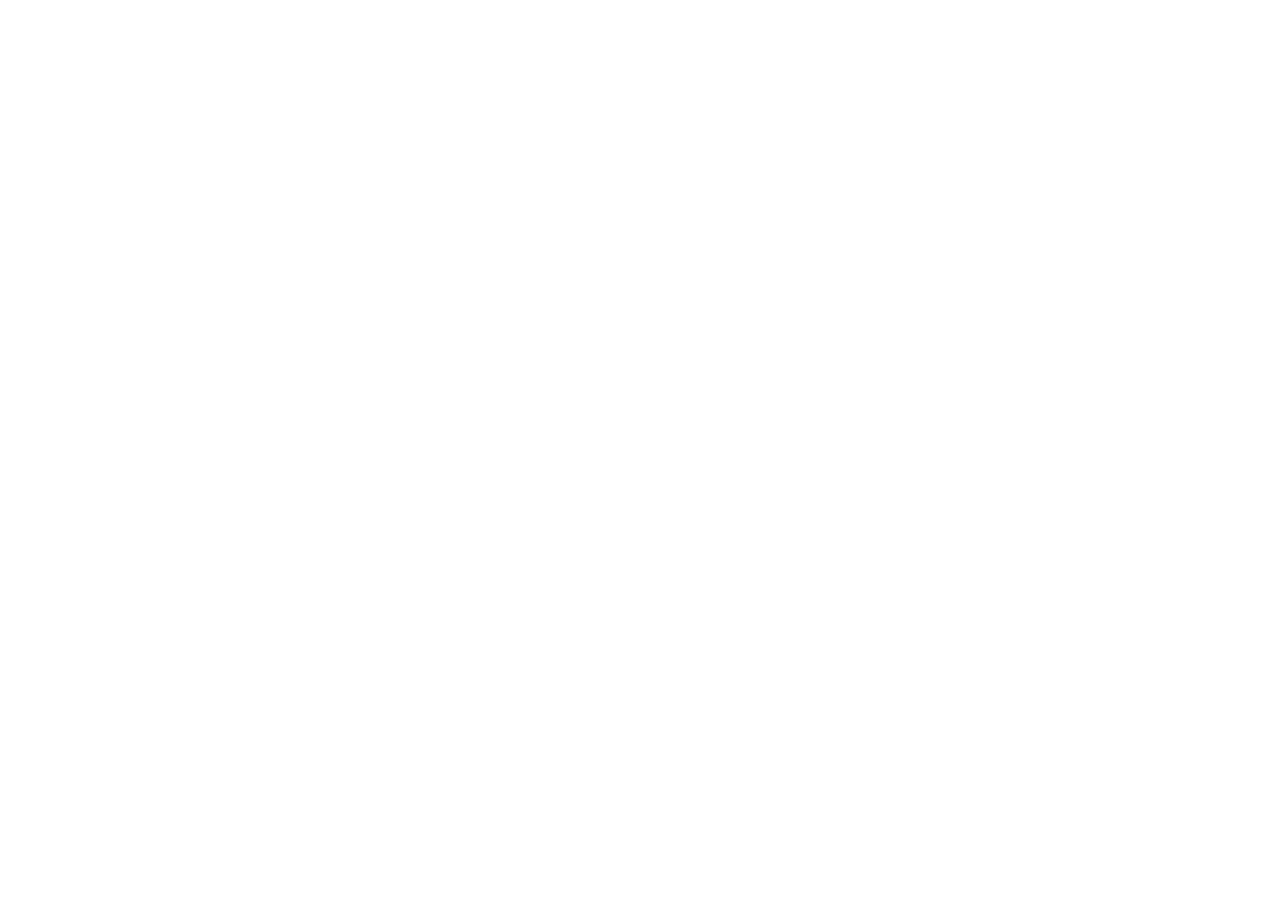
==== index.html @ 97b06cd7 "initial commit" ====
<!DOCTYPE html>
<!--[if lt IE 7]>      <html class="no-js lt-ie9 lt-ie8 lt-ie7"> <![endif]-->
<!--[if IE 7]>         <html class="no-js lt-ie9 lt-ie8"> <![endif]-->
<!--[if IE 8]>         <html class="no-js lt-ie9"> <![endif]-->
<!--[if gt IE 8]>      <html class="no-js"> <!--<![endif]-->
<html>
    <head>
        <meta charset="utf-8">
        <meta http-equiv="X-UA-Compatible" content="IE=edge">
        <title>Simrat's Portfolio</title>
        <meta name="description" content="">
        <meta name="viewport" content="width=device-width, initial-scale=1">
        <link rel="stylesheet" href="">
    </head>
    <body>
        <!--[if lt IE 7]>
            <p class="browsehappy">You are using an <strong>outdated</strong> browser. Please <a href="#">upgrade your browser</a> to improve your experience.</p>
        <![endif]-->
        
        <script src="" async defer></script>
    </body>
</html>
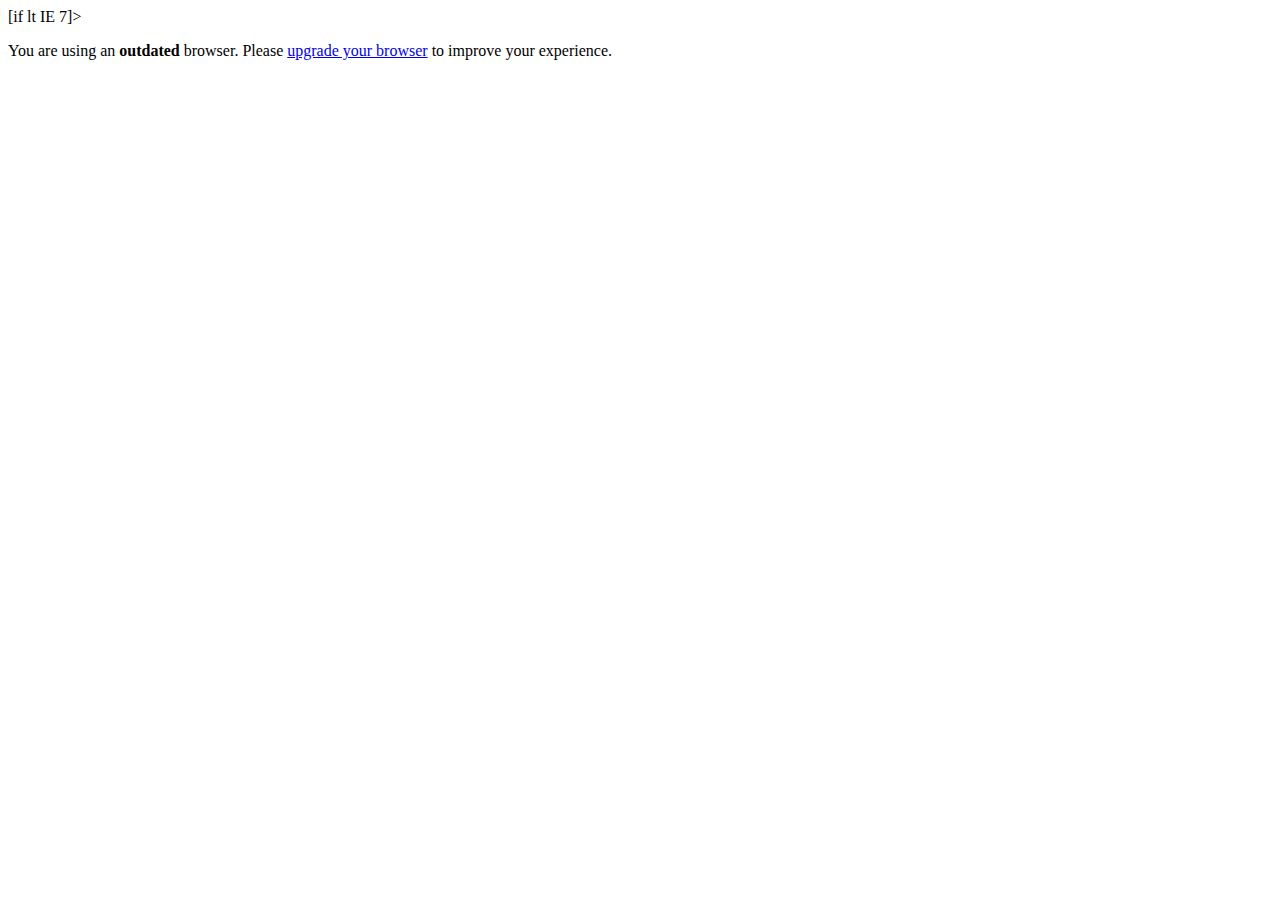
==== commit f12ae388: "commit on main" ====
--- a/index.html
+++ b/index.html
@@ -7,15 +7,15 @@
     <head>
         <meta charset="utf-8">
         <meta http-equiv="X-UA-Compatible" content="IE=edge">
-        <title>Simrat's Portfolio</title>
+        <title>Simrat Karamjeet</title>
         <meta name="description" content="">
         <meta name="viewport" content="width=device-width, initial-scale=1">
         <link rel="stylesheet" href="">
     </head>
     <body>
-        <!--[if lt IE 7]>
+        [if lt IE 7]>
             <p class="browsehappy">You are using an <strong>outdated</strong> browser. Please <a href="#">upgrade your browser</a> to improve your experience.</p>
-        <![endif]-->
+        <![endif]
         
         <script src="" async defer></script>
     </body>
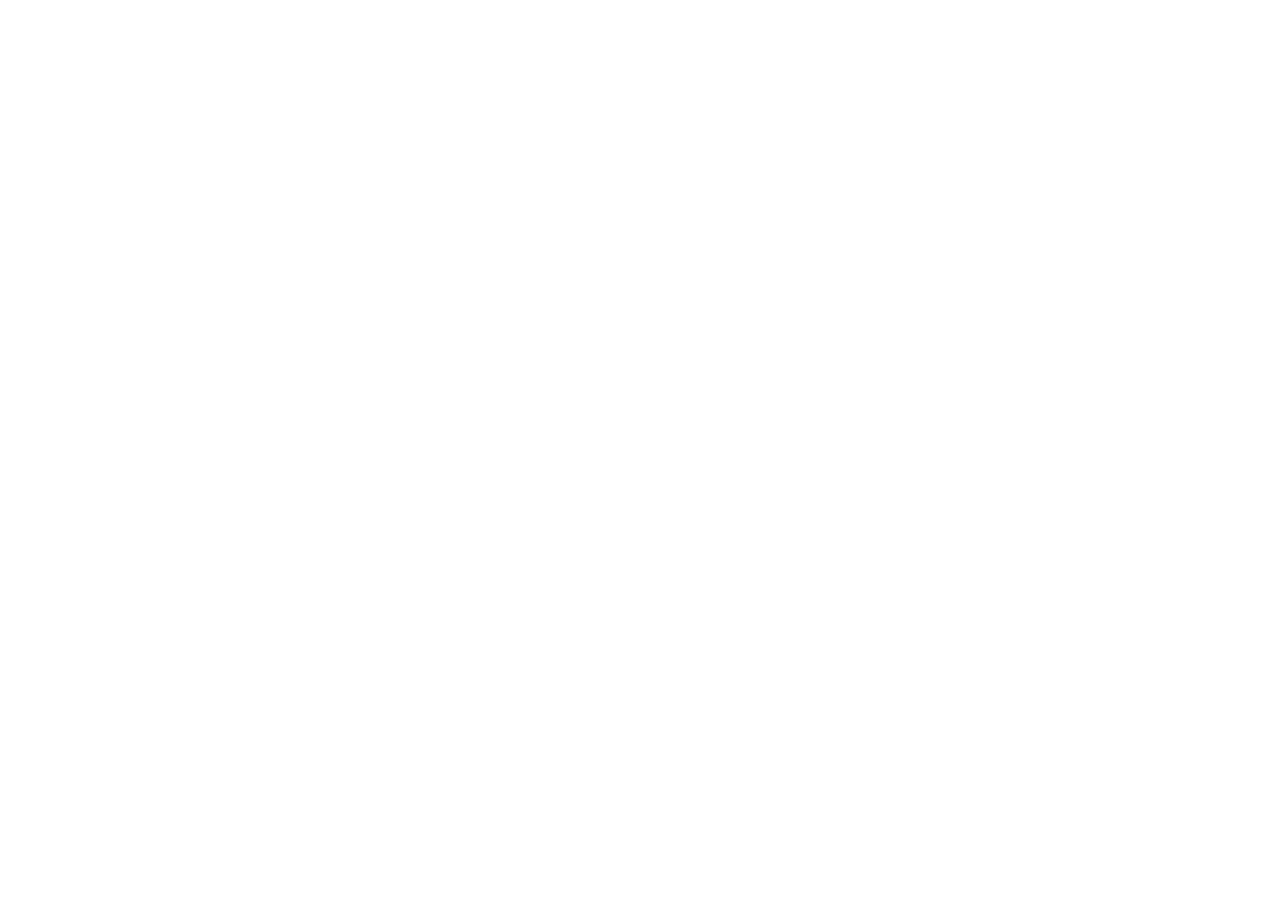
==== commit 0a70df08: "on main" ====
--- a/index.html
+++ b/index.html
@@ -13,9 +13,9 @@
         <link rel="stylesheet" href="">
     </head>
     <body>
-        [if lt IE 7]>
+        <!--[if lt IE 7]>
             <p class="browsehappy">You are using an <strong>outdated</strong> browser. Please <a href="#">upgrade your browser</a> to improve your experience.</p>
-        <![endif]
+        <![endif]-->
         
         <script src="" async defer></script>
     </body>
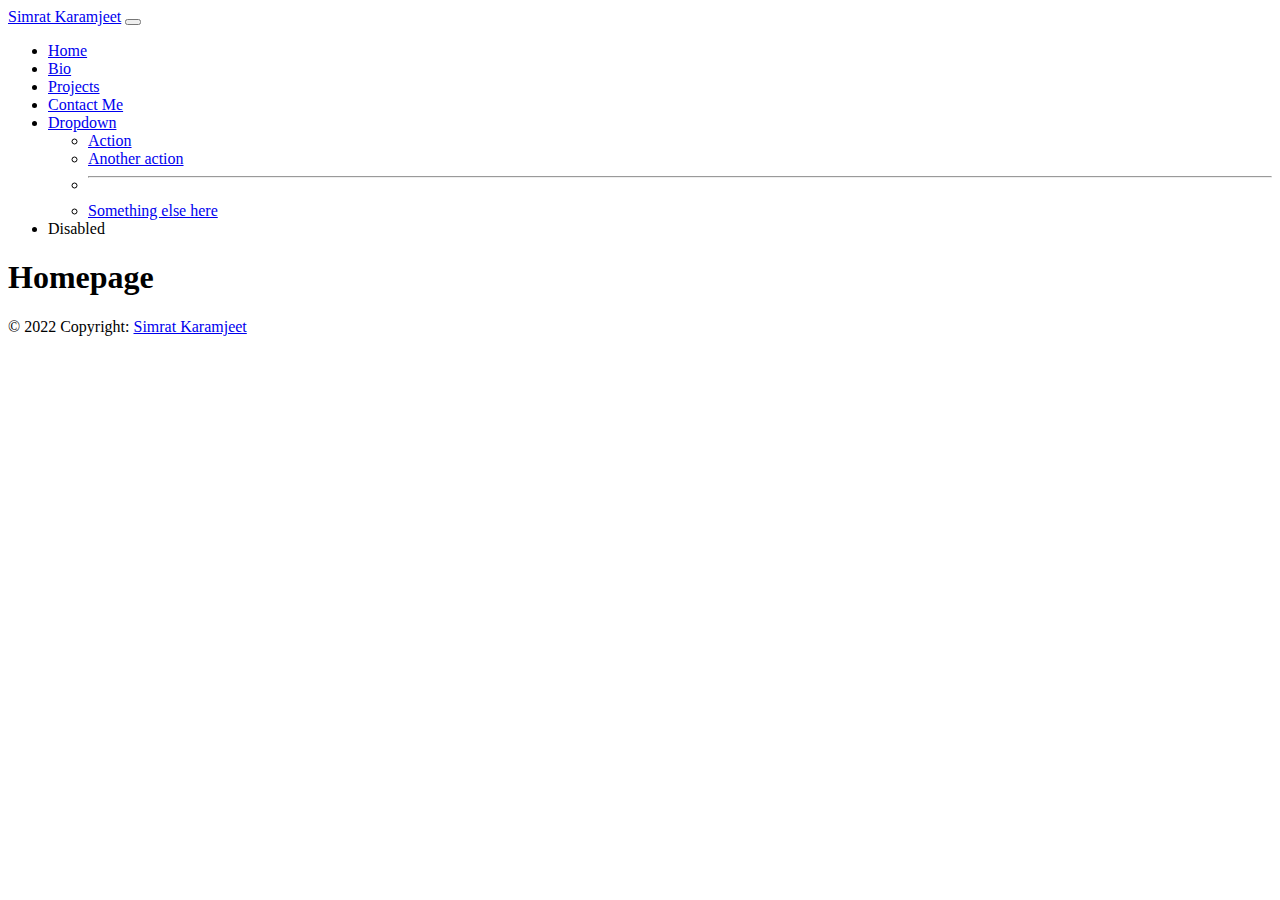
==== commit 28a99f4c: "set up index page" ====
--- a/index.html
+++ b/index.html
@@ -10,13 +10,70 @@
         <title>Simrat Karamjeet</title>
         <meta name="description" content="">
         <meta name="viewport" content="width=device-width, initial-scale=1">
-        <link rel="stylesheet" href="">
+        <link rel="stylesheet" href="./styles.css">
+        <!-- Bootstrap CSS -->
+        <link href="https://cdn.jsdelivr.net/npm/bootstrap@5.1.3/dist/css/bootstrap.min.css" rel="stylesheet" integrity="sha384-1BmE4kWBq78iYhFldvKuhfTAU6auU8tT94WrHftjDbrCEXSU1oBoqyl2QvZ6jIW3" crossorigin="anonymous">
+
     </head>
     <body>
         <!--[if lt IE 7]>
             <p class="browsehappy">You are using an <strong>outdated</strong> browser. Please <a href="#">upgrade your browser</a> to improve your experience.</p>
         <![endif]-->
-        
+        <div class="container">
+        <header>
+        <nav class="navbar navbar-expand-lg navbar-light bg-light">
+            <div class="container-fluid">
+              <a class="navbar-brand" href="#">Simrat Karamjeet</a>
+              <button class="navbar-toggler" type="button" data-bs-toggle="collapse" data-bs-target="#navbarSupportedContent" aria-controls="navbarSupportedContent" aria-expanded="false" aria-label="Toggle navigation">
+                <span class="navbar-toggler-icon"></span>
+              </button>
+              <div class="collapse navbar-collapse" id="navbarSupportedContent">
+                <ul class="navbar-nav me-auto mb-2 mb-lg-0 mx-auto">
+                  <li class="nav-item">
+                    <a class="nav-link active" aria-current="page" href="#">Home</a>
+                  </li>
+                  <li class="nav-item">
+                    <a class="nav-link" href="#/bio">Bio</a>
+                  </li>
+                  <li class="nav-item">
+                    <a class="nav-link" href="#/projects">Projects</a>
+                  </li>
+                  <li class="nav-item">
+                    <a class="nav-link" href="#/contactme">Contact Me</a>
+                  </li>
+                  <li class="nav-item dropdown">
+                    <a class="nav-link dropdown-toggle" href="#" id="navbarDropdown" role="button" data-bs-toggle="dropdown" aria-expanded="false">
+                      Dropdown
+                    </a>
+                    <ul class="dropdown-menu" aria-labelledby="navbarDropdown">
+                      <li><a class="dropdown-item" href="#">Action</a></li>
+                      <li><a class="dropdown-item" href="#">Another action</a></li>
+                      <li><hr class="dropdown-divider"></li>
+                      <li><a class="dropdown-item" href="#">Something else here</a></li>
+                    </ul>
+                  </li>
+                  <li class="nav-item">
+                    <a class="nav-link disabled">Disabled</a>
+                  </li>
+                </ul>
+              </div>
+            </div>
+        </nav>
+        </header>
+        <main class="container text-center">
+            <h1> Homepage </h1>
+        </main>
+        <footer class="container fixed-bottom text-center">
+              <span class="text-muted">
+                © 2022 Copyright:
+                <a href="https://www.linkedin.com/in/simrat-karamjeet/">
+                  Simrat Karamjeet
+                </a>
+              </span>  
+          </footer>
+        </div>
         <script src="" async defer></script>
+        <!-- JavaScript Bundle with Popper -->
+        <script src="https://cdn.jsdelivr.net/npm/bootstrap@5.1.3/dist/js/bootstrap.bundle.min.js" integrity="sha384-ka7Sk0Gln4gmtz2MlQnikT1wXgYsOg+OMhuP+IlRH9sENBO0LRn5q+8nbTov4+1p" crossorigin="anonymous"></script>
     </body>
 </html>--- a/styles.css
+++ b/styles.css
@@ -0,0 +1,4 @@
+.navbar-nav .nav-item .nav-link:focus {
+    text-decoration: underline;
+    background-color: rgba(182, 70, 182, 0.123);
+}